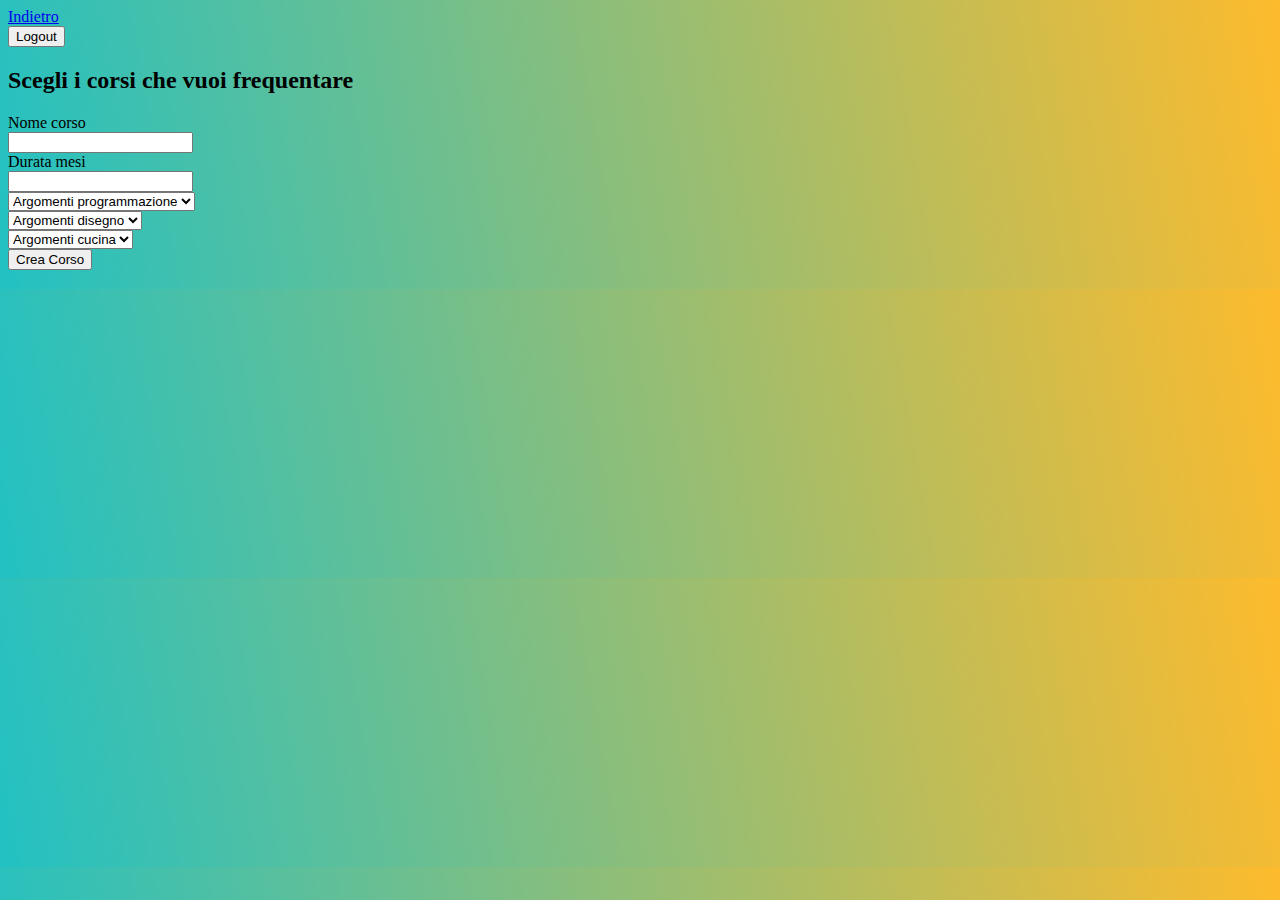
==== sitoCorsi/sceltaCorso/index.html @ 5ab00881 "Add files via upload" ====
<!DOCTYPE html>
<html lang="en">

<head>
    <meta charset="UTF-8">
    <meta http-equiv="X-UA-Compatible" content="IE=edge">
    <meta name="viewport" content="width=device-width, initial-scale=1.0">
    <title>Document</title>
    <script src='https://ajax.googleapis.com/ajax/libs/jquery/3.6.0/jquery.min.js'></script>
    <link href="https://cdn.jsdelivr.net/npm/bootstrap@5.1.3/dist/css/bootstrap.min.css" rel="stylesheet"
        integrity="sha384-1BmE4kWBq78iYhFldvKuhfTAU6auU8tT94WrHftjDbrCEXSU1oBoqyl2QvZ6jIW3" crossorigin="anonymous">
    <script src="https://cdn.jsdelivr.net/npm/bootstrap@5.1.3/dist/js/bootstrap.bundle.min.js"
        integrity="sha384-ka7Sk0Gln4gmtz2MlQnikT1wXgYsOg+OMhuP+IlRH9sENBO0LRn5q+8nbTov4+1p"
        crossorigin="anonymous"></script>
        <link rel="stylesheet" href="style.css">
</head>

<body>
    <div class="row intestazione bg-dark">
        <div class="col-9">
            <div class="d-flex justify-content-center">
                <a id="btn-back" class="btn btn-outline-light" href="../home/index.html">Indietro</a>
            </div>
        </div>
        <div class="col-3">
            <button id="btn-logout" class="btn btn-outline-light">Logout</button>
        </div>
    </div>
    <div class="container">
        <div class="row d-flex justify-content-center">
            <div class="col">
                <h2>Scegli i corsi che vuoi frequentare</h2>
            </div>
        </div>
        <div class="row g-3 align-items-center mt-3">
            <div class="col-auto">
                <label for="nomeCorso" class="col-form-label">Nome corso</label>
            </div>
            <div class="col-auto">
                <input type="text" id="nomeCorso" class="form-control"> <span id="errNome"></span>
            </div>
        </div>
        <div class="row g-3 align-items-center mt-3 mb-3">
            <div class="col-auto">
                <label for="durata" class="col-form-label">Durata mesi</label>
            </div>
            <div class="col-auto">
                <input type="number" id="durata" class="form-control"> <span id="errDurata"></span>
            </div>
        </div>
        <div class="row">
            <div class="col-4 g-3 align-items-center">
                <select class="form-select" id="programmazione">
                    <option selected>Argomenti programmazione</option>
                </select>
            </div>
            <div class="col-4 g-3 align-items-center">
                <select class="form-select" id="disegno">
                    <option selected>Argomenti disegno</option>
                </select>
            </div>
            <div class="col-4 g-3 align-items-center">
                <select class="form-select" id="cucina">
                    <option selected>Argomenti cucina</option>
                </select>
            </div>
            <div>
                <span id="errSel"></span>
            </div>
            <div class="btn-conferma d-flex justify-content-center mt-5">
                <button type="button" class="btn btn-outline-light" id="crea">Crea Corso</button>
            </div>
        </div>
        <div>
            <h3 id="corsoCreato"></h3>
        </div>
        

        <script src="script.js"></script>
</body>

</html>
---- sitoCorsi/sceltaCorso/style.css ----
body{
  background: rgb(34,193,195);
background: linear-gradient(80deg, rgba(34,193,195,1) 0%, rgba(253,187,45,1) 100%);
}
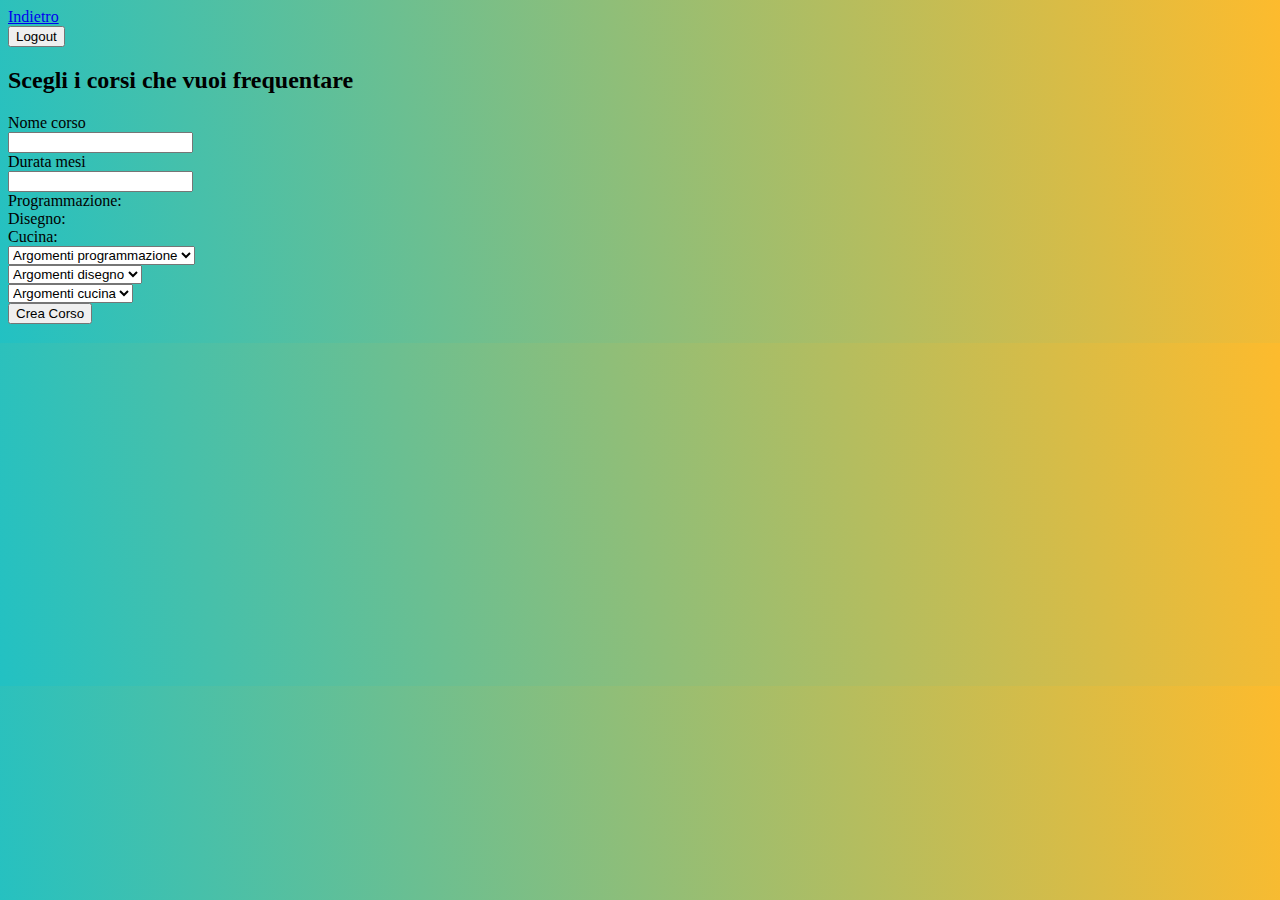
==== commit 3d50d0bb: "Add files via upload" ====
--- a/sitoCorsi/sceltaCorso/index.html
+++ b/sitoCorsi/sceltaCorso/index.html
@@ -49,6 +49,11 @@
             </div>
         </div>
         <div class="row">
+            <div class="col-4 g-3 align-items-center"><label for="programmazione">Programmazione:</label></div>
+            <div class="col-4 g-3 align-items-center"><label for="disegno">Disegno:</label></div>
+            <div class="col-4 g-3 align-items-center"><label for="cucina">Cucina:</label></div>
+        </div>
+        <div class="row">
             <div class="col-4 g-3 align-items-center">
                 <select class="form-select" id="programmazione">
                     <option selected>Argomenti programmazione</option>
@@ -71,7 +76,7 @@
                 <button type="button" class="btn btn-outline-light" id="crea">Crea Corso</button>
             </div>
         </div>
-        <div>
+        <div class="mt-4">
             <h3 id="corsoCreato"></h3>
         </div>
         
